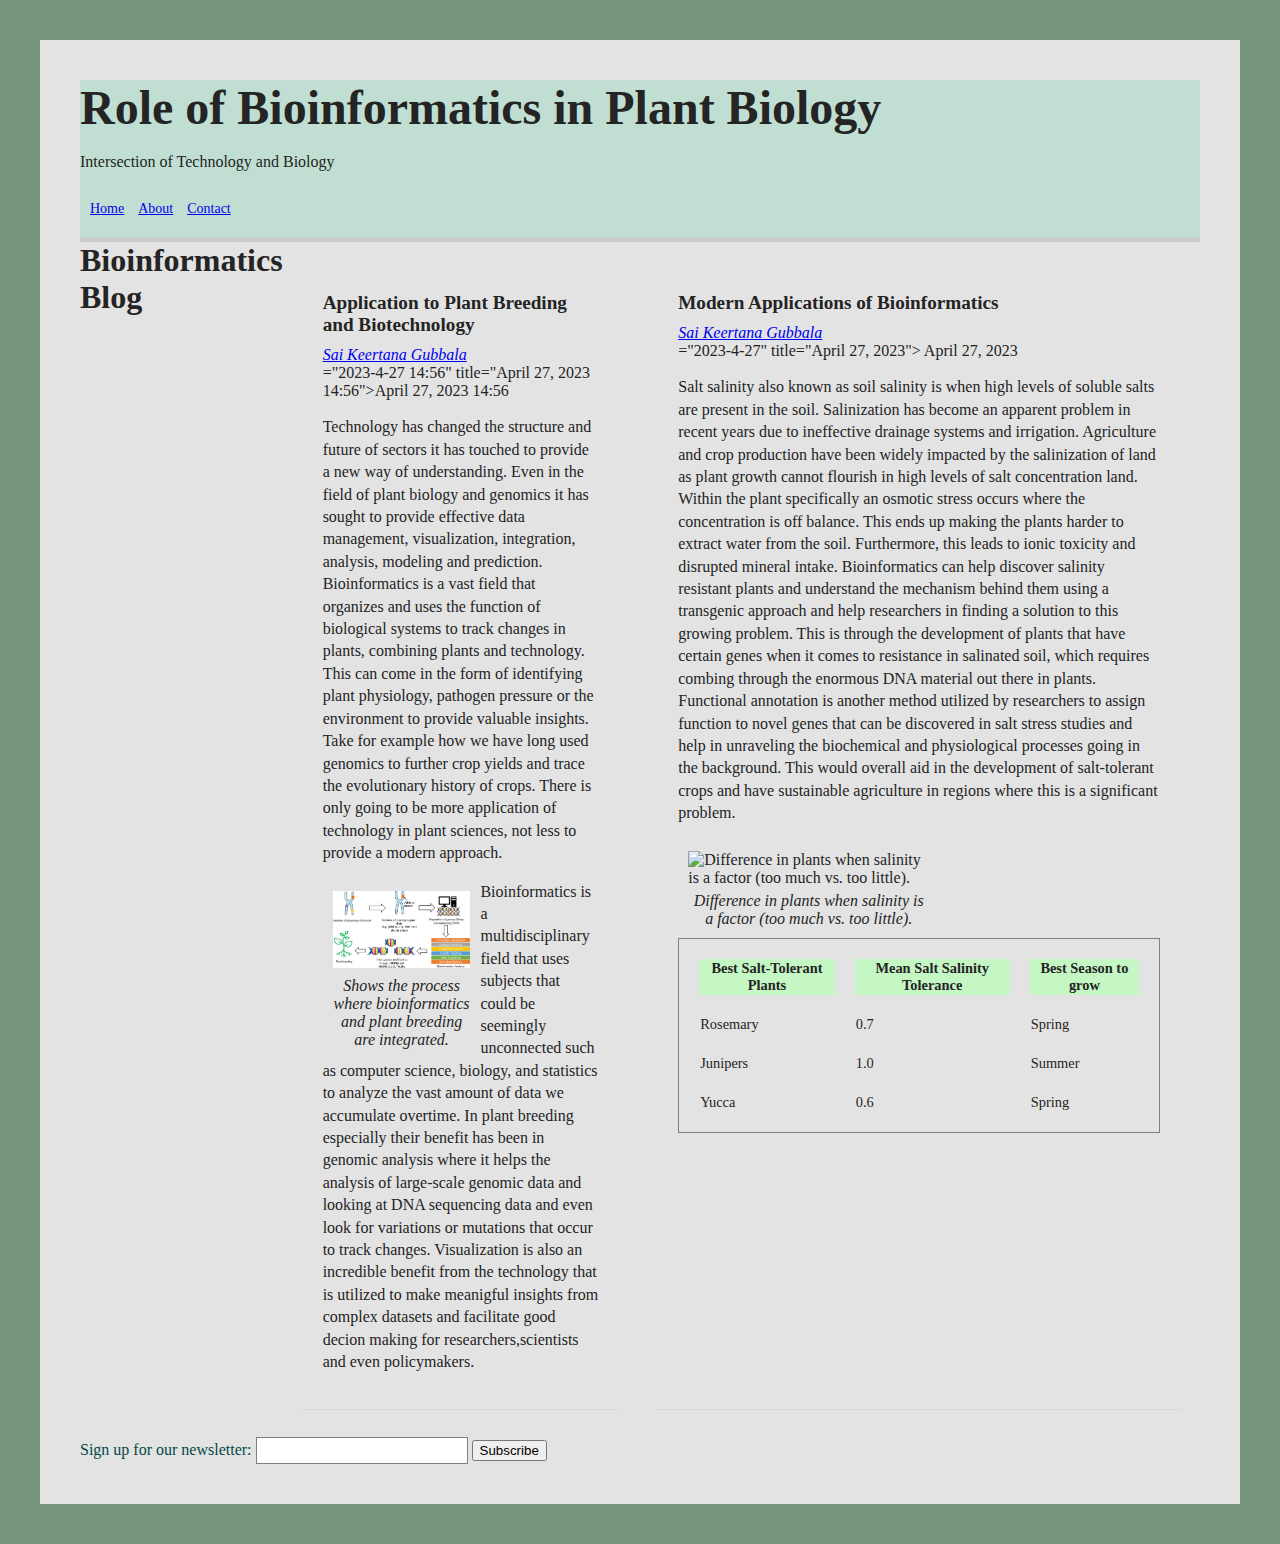
==== index.html @ cc4a10ea "html" ====
<!DOCTYPE html>
<html lang="en">
<head>
    <meta charset="UTF-8">
    <meta name="viewport" content="width=device-width, intial-scale=1.0">
    <link rel="stylesheet" href="style.css">
    <title>Roles of Bioinformatics in Plant Biology</title>
</head>
<body>
    <header>
        <h1>Role of Bioinformatics in Plant Biology</h1>
        <p>Intersection of Technology and Biology</p>
        <nav>
            <ul>
                <li><a href="index.html">Home</a></li>
                <li><a href="about.html">About</a></li>
                <li><a href="contact.html">Contact</a></li>
            </ul>
        </nav>
    </header>
    <section id="blog">
    <h2>Bioinformatics Blog</h2>
    <article class="blog-post">
        <h3>Application to Plant Breeding and Biotechnology</h3>
        <address class="author"><a rel="author" href="linkedin.com/in/keertanagubbala">Sai Keertana Gubbala</a></address>
        <time> ="2023-4-27 14:56" title="April 27, 2023 14:56">April 27, 2023 14:56</time>
        <p>Technology has changed the structure and future of sectors it has touched to provide a new way of understanding. Even in the field of plant biology and genomics it has sought to provide effective data management, visualization, integration, analysis, modeling and prediction. Bioinformatics is a vast field that organizes and uses the function of biological systems to track changes in plants, combining plants and technology. This can come in the form of identifying plant physiology, pathogen pressure or the environment to provide valuable insights. Take for example how we have long used genomics to further crop yields and trace the evolutionary history of crops. There is only going to be more application of technology in plant sciences, not less to provide a modern approach.</p>
        <figure><img alt="Shows the process where bioinformatics and plant breeding are integrated." src="genes.png">
        <figcaption>Shows the process where bioinformatics and plant breeding are integrated.</figcaption>
        </figure>
        <p> Bioinformatics is a multidisciplinary field that uses subjects that could be seemingly unconnected such as computer science, biology, and statistics to analyze the vast amount of data we accumulate overtime. In plant breeding especially their benefit has been in genomic analysis where it helps the analysis of large-scale genomic data and looking at DNA sequencing data and even look for variations or mutations that occur to track changes. Visualization is also an incredible benefit from the technology that is utilized to make meanigful insights from complex datasets and facilitate good decion making for researchers,scientists and even policymakers.  </p>
    </article>
    <article class="blog-post">
        <h3>Modern Applications of Bioinformatics</h3>
        <address class="author"><a rel="author" href="linkedin.com/in/keertanagubbala">Sai Keertana Gubbala</a></address>
        <time>="2023-4-27" title="April 27, 2023"> April 27, 2023</time>
        <p> Salt salinity also known as soil salinity is when high levels of soluble salts are present in the soil. Salinization has become an apparent problem in recent years due to ineffective drainage systems and irrigation. Agriculture and crop production have been widely impacted by the salinization of land as plant growth cannot flourish in high levels of salt concentration land. Within the plant specifically an osmotic stress occurs where the concentration is off balance. This ends up making the plants harder to extract water from the soil. Furthermore, this leads to ionic toxicity and disrupted mineral intake. 
        Bioinformatics can help discover salinity resistant plants and understand the mechanism behind them using a transgenic approach and help researchers in finding a solution to this growing problem. This is through the development of plants that have certain genes when it comes to resistance in salinated soil, which requires combing through the enormous DNA material out there in plants. Functional annotation is another method utilized by researchers to assign function to novel genes that can be discovered in salt stress studies and help in unraveling the biochemical and physiological processes going in the background. This would overall aid in the development of salt-tolerant crops and have sustainable agriculture in regions where this is a significant problem.  </p>
        <figure><img alt="Difference in plants when salinity is a factor (too much vs. too little)." src="saltsalinity.jpg"> <figcaption>Difference in plants when salinity is a factor (too much vs. too little).</figcaption>
        </figure>
        <table>
           <tr>
            <th>Best Salt-Tolerant Plants</th>
            <th>Mean Salt Salinity Tolerance</th>
            <th>Best Season to grow</th>
           </tr> 
           <tr>
            <td>Rosemary</td>
            <td>0.7</td>
            <td>Spring</td>
           </tr>   
           <tr>
            <td>Junipers</td>
            <td>1.0</td>
            <td>Summer</td>
            </tr>
           <tr>
            <td>Yucca</td>
            <td>0.6</td>
            <td>Spring</td>
           </tr>   
        </table>
    </article>
    </section>
    <section>
        <form>
          <label>Sign up for our newsletter:
            <input type="text">
          </label>  
          <button>Subscribe</button>
        </form>
    </section>
</body>
</html>
---- style.css ----
html {
    background: #75957d;
}

header {
    background-color: rgb(192, 223, 210);
    padding-bottom: 10px;
    position: sticky;
    top: 0px; 
}

body {
    font-family: 'Times New Roman', Times, serif;
    margin: 40px;
    padding: 40px;
    color: #242424;
    background: #e3e3e3;
}

main {
    font-family: 'Times New Roman', Times, serif;
    margin: 60px 40px 40px;
    padding: 40px;
}

h1 {
    font-size: 3em;
    margin: 0;
}

h2 {
    font-size: 2em;
    margin: 0;
}

h3 {
    font-size: 1.2em;
    margin: 10px 0;
}

img {
    width: 100%;
}

p {
    line-height: 1.4em;
}

nav {
    background-color: rgb(192, 223, 210);
    padding: 10px;
}

nav ul {
    padding: 0;
    margin: 0;
    list-style-type: none;
}

nav ul li {
    display: inline;
}

nav ul li a {
    display: inline-block;
    margin-right: 10px;
    font-size: 14px;
}

#blog {
    border-top: 5px solid #ccc;
    display: flex;
}

.blog-post {
    border-bottom: 1px dotted #ccc;
    padding: 20px;
    margin: 20px;
}

article {
    border-bottom: 1px solid #000;
    padding: 20px;
    margin: 20px;
}


table {
    font-size: 0.9em;
    border-collapse: separate;
    border-spacing: 20px;
    border: 1px solid gray;
}

table th {
    font-weight: bold;
    background-color: rgb(197, 247, 197);
}

form label {
    color: rgb(4, 73, 73);
}

form input[type="text"] {
    border: 1px solid gray;
    padding: 5px;
    width: 200px;
}

form button {
    margin-top: 10px;
}

figure {
    float:left;
    margin: 10px;
    max-width: 50%; 
  }
  
  figure img {
    width: 100%;
  }
  
  figcaption {
    text-align: center;
    font-style: italic;
    margin-top: 5px;
  }

  .blog-post::after {
    content: "";
    display: table;
    clear: both;
  }
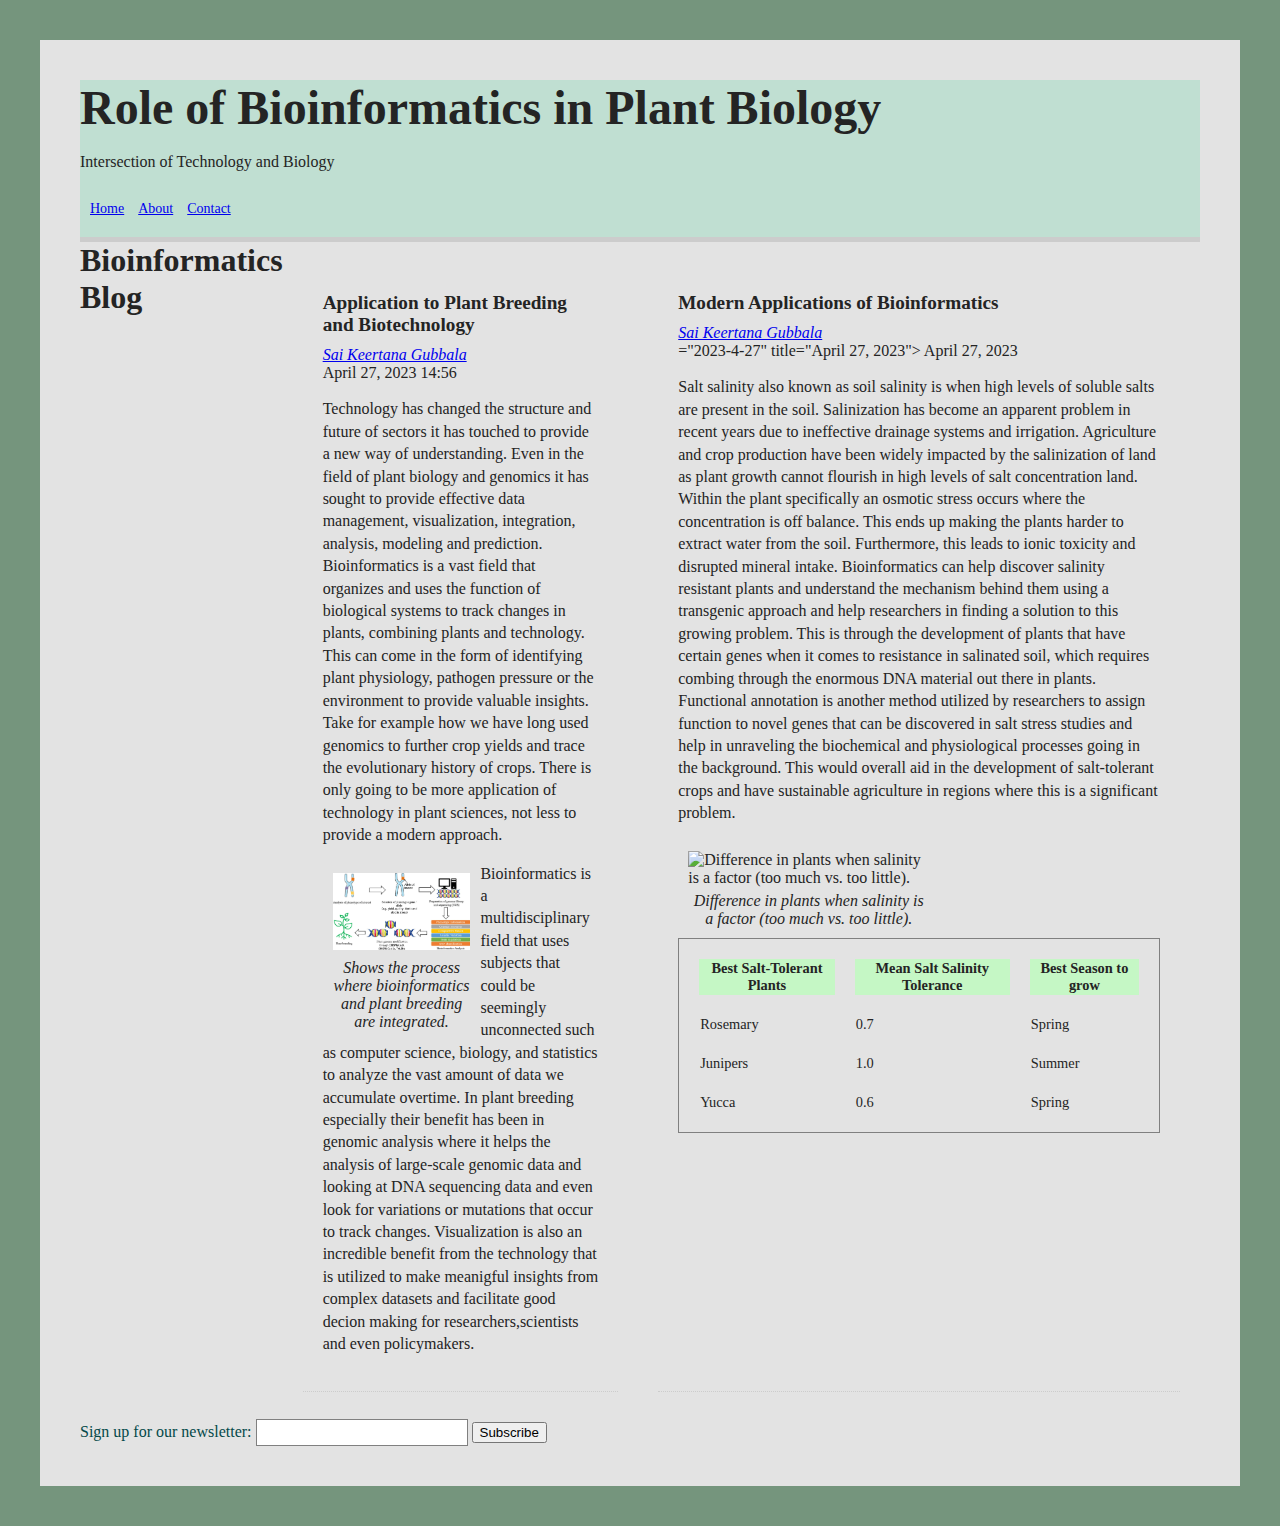
==== commit 72559392: "html" ====
--- a/index.html
+++ b/index.html
@@ -23,7 +23,7 @@
     <article class="blog-post">
         <h3>Application to Plant Breeding and Biotechnology</h3>
         <address class="author"><a rel="author" href="linkedin.com/in/keertanagubbala">Sai Keertana Gubbala</a></address>
-        <time> ="2023-4-27 14:56" title="April 27, 2023 14:56">April 27, 2023 14:56</time>
+        <time datetime ="2023-4-27T14:56" title="April 27, 2023">April 27, 2023 14:56</time>
         <p>Technology has changed the structure and future of sectors it has touched to provide a new way of understanding. Even in the field of plant biology and genomics it has sought to provide effective data management, visualization, integration, analysis, modeling and prediction. Bioinformatics is a vast field that organizes and uses the function of biological systems to track changes in plants, combining plants and technology. This can come in the form of identifying plant physiology, pathogen pressure or the environment to provide valuable insights. Take for example how we have long used genomics to further crop yields and trace the evolutionary history of crops. There is only going to be more application of technology in plant sciences, not less to provide a modern approach.</p>
         <figure><img alt="Shows the process where bioinformatics and plant breeding are integrated." src="genes.png">
         <figcaption>Shows the process where bioinformatics and plant breeding are integrated.</figcaption>
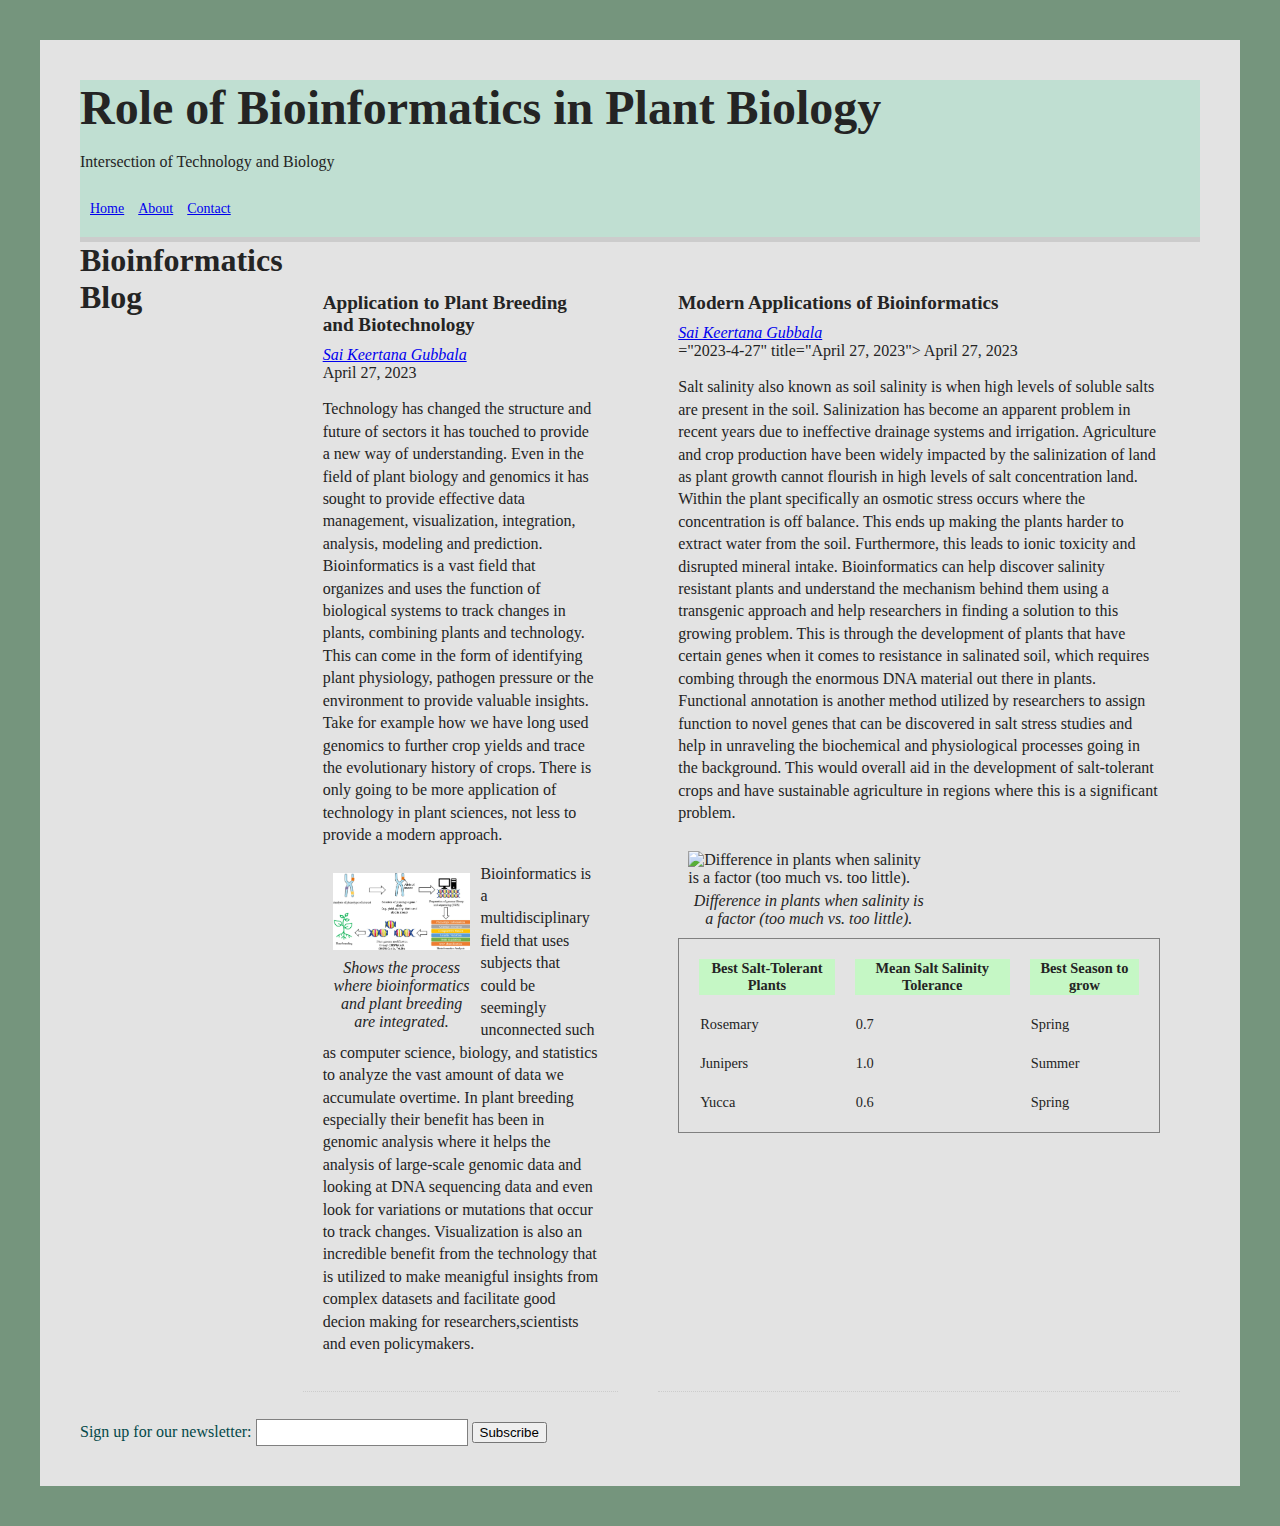
==== commit a24a9760: "html" ====
--- a/index.html
+++ b/index.html
@@ -23,7 +23,7 @@
     <article class="blog-post">
         <h3>Application to Plant Breeding and Biotechnology</h3>
         <address class="author"><a rel="author" href="linkedin.com/in/keertanagubbala">Sai Keertana Gubbala</a></address>
-        <time datetime ="2023-4-27T14:56" title="April 27, 2023">April 27, 2023 14:56</time>
+        <time datetime ="2023-4-27T14:56:00" title="April 27, 2023">April 27, 2023</time>
         <p>Technology has changed the structure and future of sectors it has touched to provide a new way of understanding. Even in the field of plant biology and genomics it has sought to provide effective data management, visualization, integration, analysis, modeling and prediction. Bioinformatics is a vast field that organizes and uses the function of biological systems to track changes in plants, combining plants and technology. This can come in the form of identifying plant physiology, pathogen pressure or the environment to provide valuable insights. Take for example how we have long used genomics to further crop yields and trace the evolutionary history of crops. There is only going to be more application of technology in plant sciences, not less to provide a modern approach.</p>
         <figure><img alt="Shows the process where bioinformatics and plant breeding are integrated." src="genes.png">
         <figcaption>Shows the process where bioinformatics and plant breeding are integrated.</figcaption>
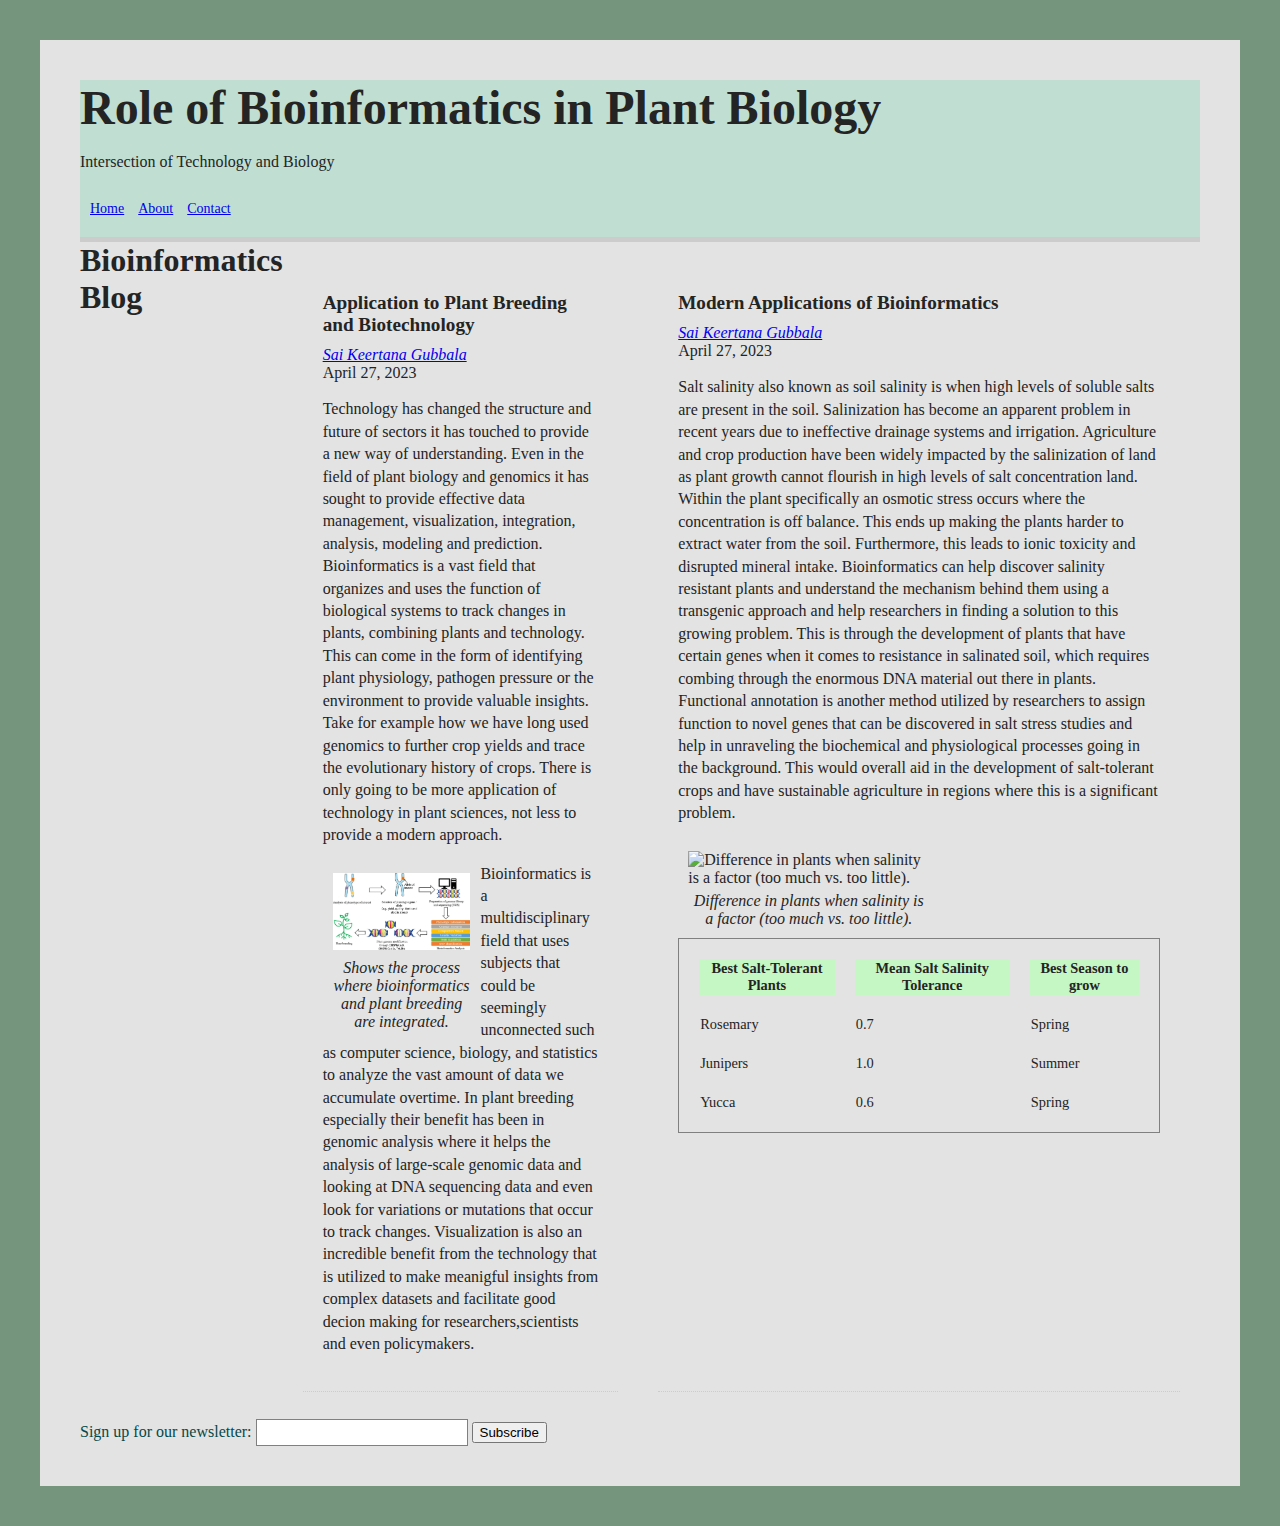
==== commit 735c1b3a: "html" ====
--- a/index.html
+++ b/index.html
@@ -23,7 +23,7 @@
     <article class="blog-post">
         <h3>Application to Plant Breeding and Biotechnology</h3>
         <address class="author"><a rel="author" href="linkedin.com/in/keertanagubbala">Sai Keertana Gubbala</a></address>
-        <time datetime ="2023-4-27T14:56:00" title="April 27, 2023">April 27, 2023</time>
+        <time datetime ="2023-04-27T14:56:00" title="April 27, 2023">April 27, 2023</time>
         <p>Technology has changed the structure and future of sectors it has touched to provide a new way of understanding. Even in the field of plant biology and genomics it has sought to provide effective data management, visualization, integration, analysis, modeling and prediction. Bioinformatics is a vast field that organizes and uses the function of biological systems to track changes in plants, combining plants and technology. This can come in the form of identifying plant physiology, pathogen pressure or the environment to provide valuable insights. Take for example how we have long used genomics to further crop yields and trace the evolutionary history of crops. There is only going to be more application of technology in plant sciences, not less to provide a modern approach.</p>
         <figure><img alt="Shows the process where bioinformatics and plant breeding are integrated." src="genes.png">
         <figcaption>Shows the process where bioinformatics and plant breeding are integrated.</figcaption>
@@ -33,7 +33,7 @@
     <article class="blog-post">
         <h3>Modern Applications of Bioinformatics</h3>
         <address class="author"><a rel="author" href="linkedin.com/in/keertanagubbala">Sai Keertana Gubbala</a></address>
-        <time>="2023-4-27" title="April 27, 2023"> April 27, 2023</time>
+        <time datetime ="2023-04-27T14:56:00" title="April 27, 2023">April 27, 2023</time>
         <p> Salt salinity also known as soil salinity is when high levels of soluble salts are present in the soil. Salinization has become an apparent problem in recent years due to ineffective drainage systems and irrigation. Agriculture and crop production have been widely impacted by the salinization of land as plant growth cannot flourish in high levels of salt concentration land. Within the plant specifically an osmotic stress occurs where the concentration is off balance. This ends up making the plants harder to extract water from the soil. Furthermore, this leads to ionic toxicity and disrupted mineral intake. 
         Bioinformatics can help discover salinity resistant plants and understand the mechanism behind them using a transgenic approach and help researchers in finding a solution to this growing problem. This is through the development of plants that have certain genes when it comes to resistance in salinated soil, which requires combing through the enormous DNA material out there in plants. Functional annotation is another method utilized by researchers to assign function to novel genes that can be discovered in salt stress studies and help in unraveling the biochemical and physiological processes going in the background. This would overall aid in the development of salt-tolerant crops and have sustainable agriculture in regions where this is a significant problem.  </p>
         <figure><img alt="Difference in plants when salinity is a factor (too much vs. too little)." src="saltsalinity.jpg"> <figcaption>Difference in plants when salinity is a factor (too much vs. too little).</figcaption>
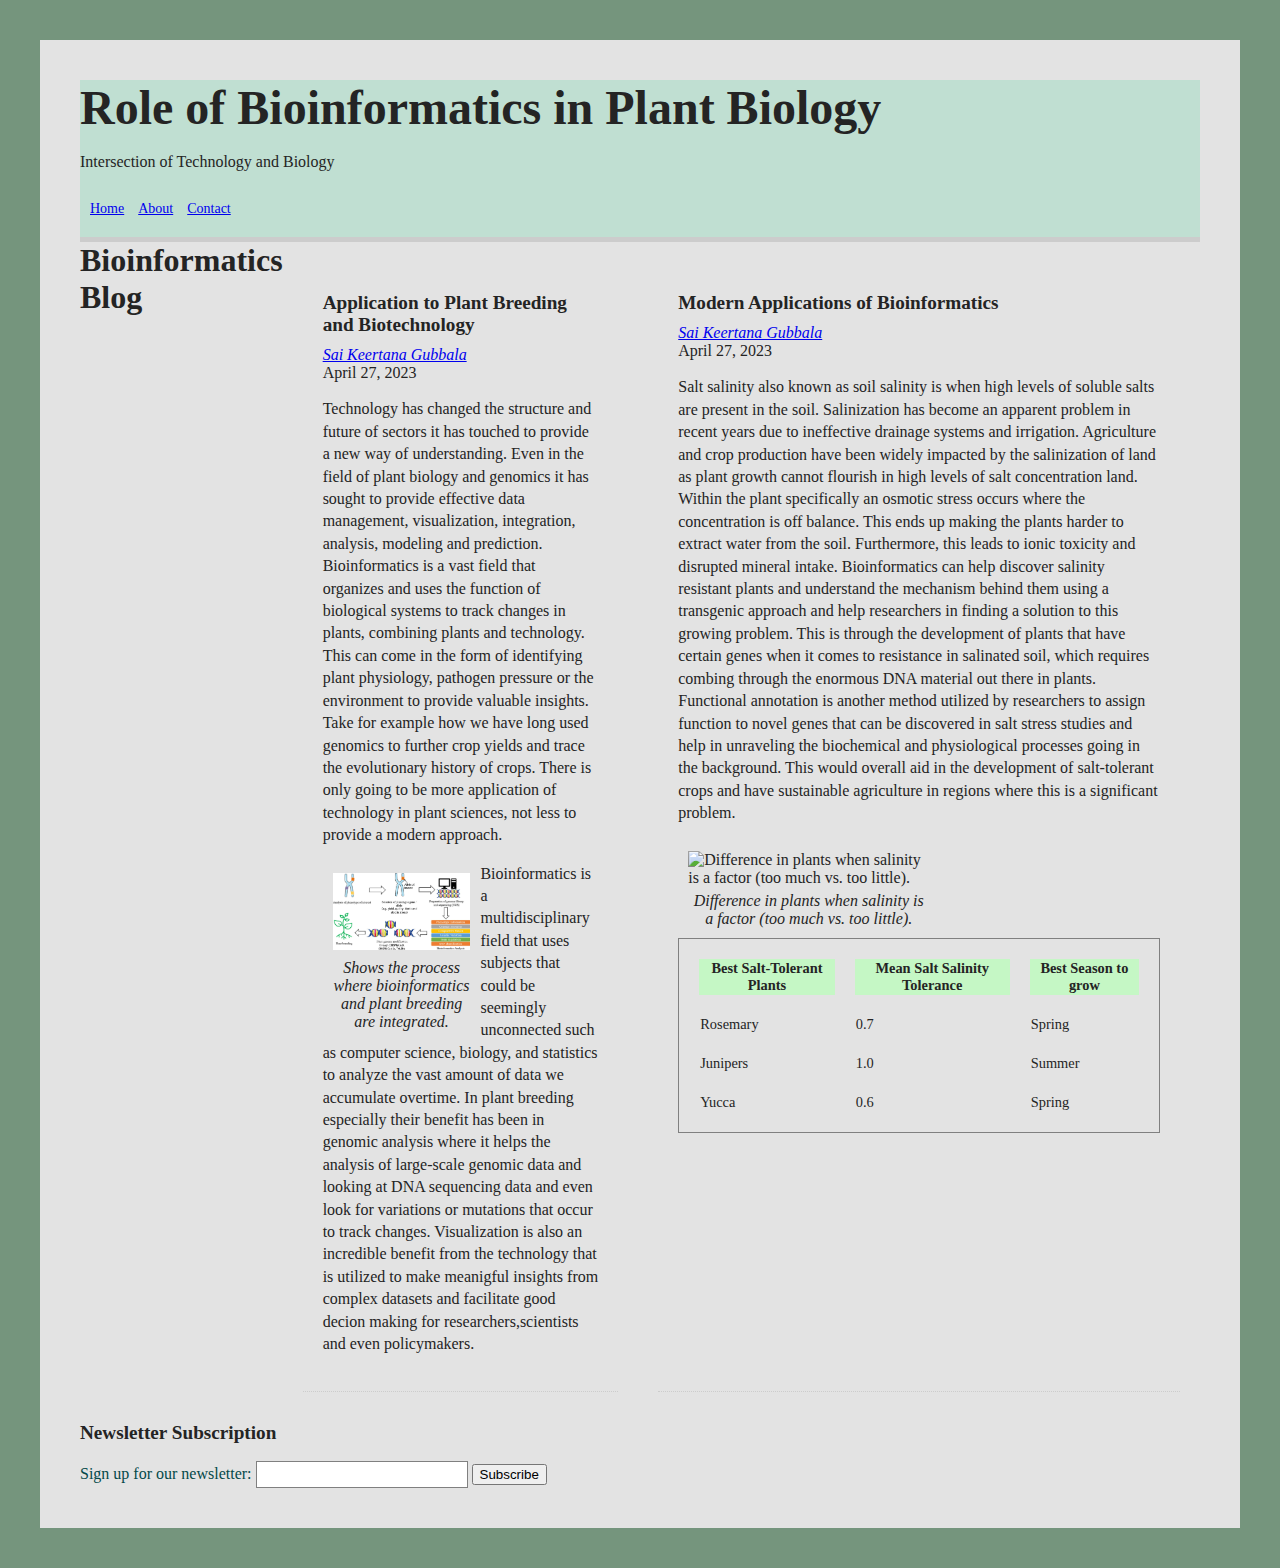
==== commit 18d88d3a: "html" ====
--- a/index.html
+++ b/index.html
@@ -63,6 +63,7 @@
     </article>
     </section>
     <section>
+        <h3>Newsletter Subscription</h2>
         <form>
           <label>Sign up for our newsletter:
             <input type="text">
